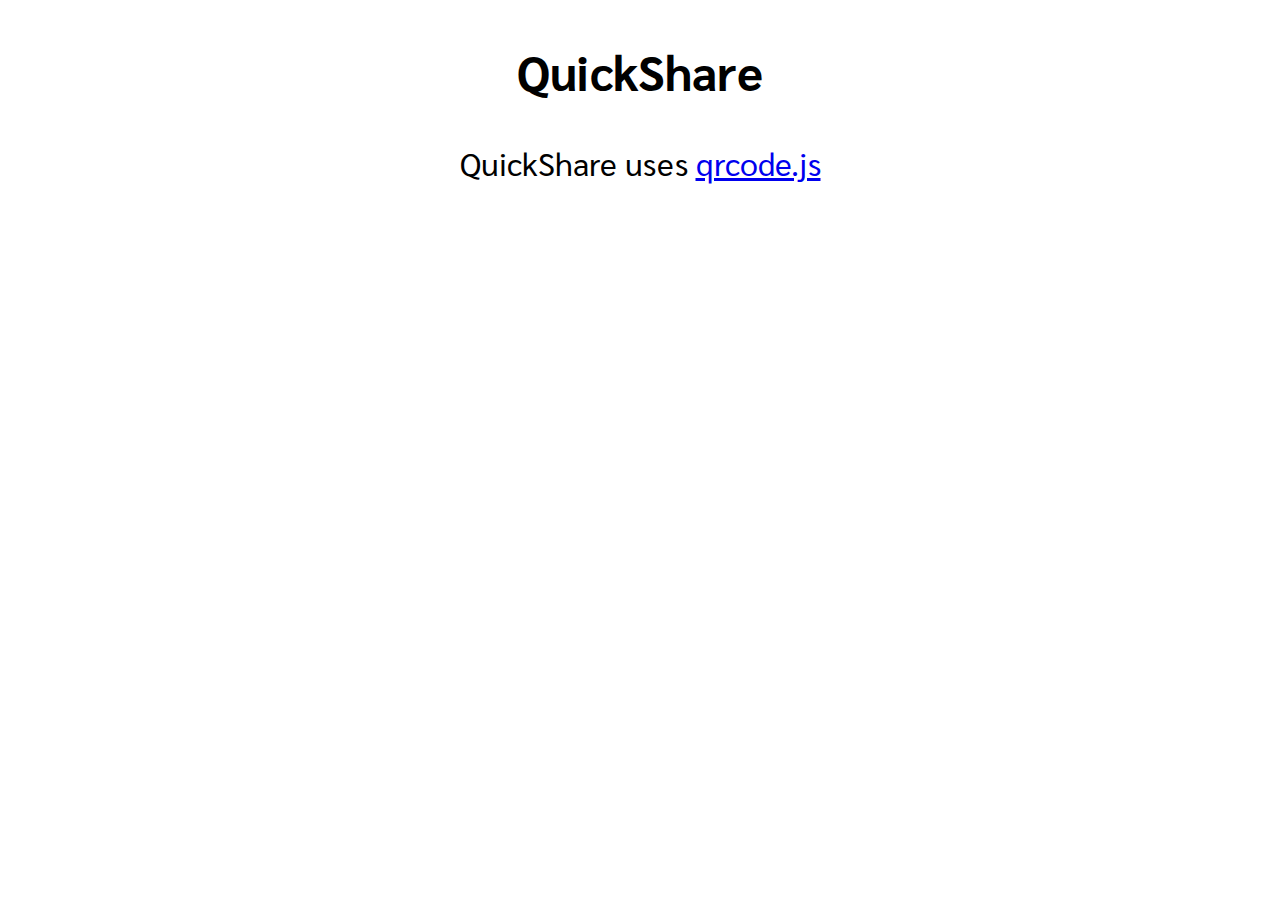
==== about.html @ b5ec9c54 "Initial commit" ====
<!DOCTYPE html>
<html lang="en">
<head>
    <meta charset="UTF-8">
    <meta http-equiv="X-UA-Compatible" content="IE=edge">
    <meta name="viewport" content="width=device-width, initial-scale=1.0">
    <link rel="manifest" href="quickshare.webmanifest">
    <link rel="stylesheet" href="https://fonts.googleapis.com/css2?family=Sarabun">
    <link rel="stylesheet" href="styles.css">
    <script type="text/javascript" src="about.js"></script>
    <title>QuickShare</title>
</head>
<body>
    <h2>QuickShare</h2>
    <div>QuickShare uses <a href="https://davidshimjs.github.io/qrcodejs/">qrcode.js</a></div>
</body>
</html>
---- styles.css ----
body {
    display: grid;
    place-items: center;
    margin: 0;
    font-family: 'Sarabun';
    font-size: 32px;
}

#qrLink {
    font-size: 90%;
}
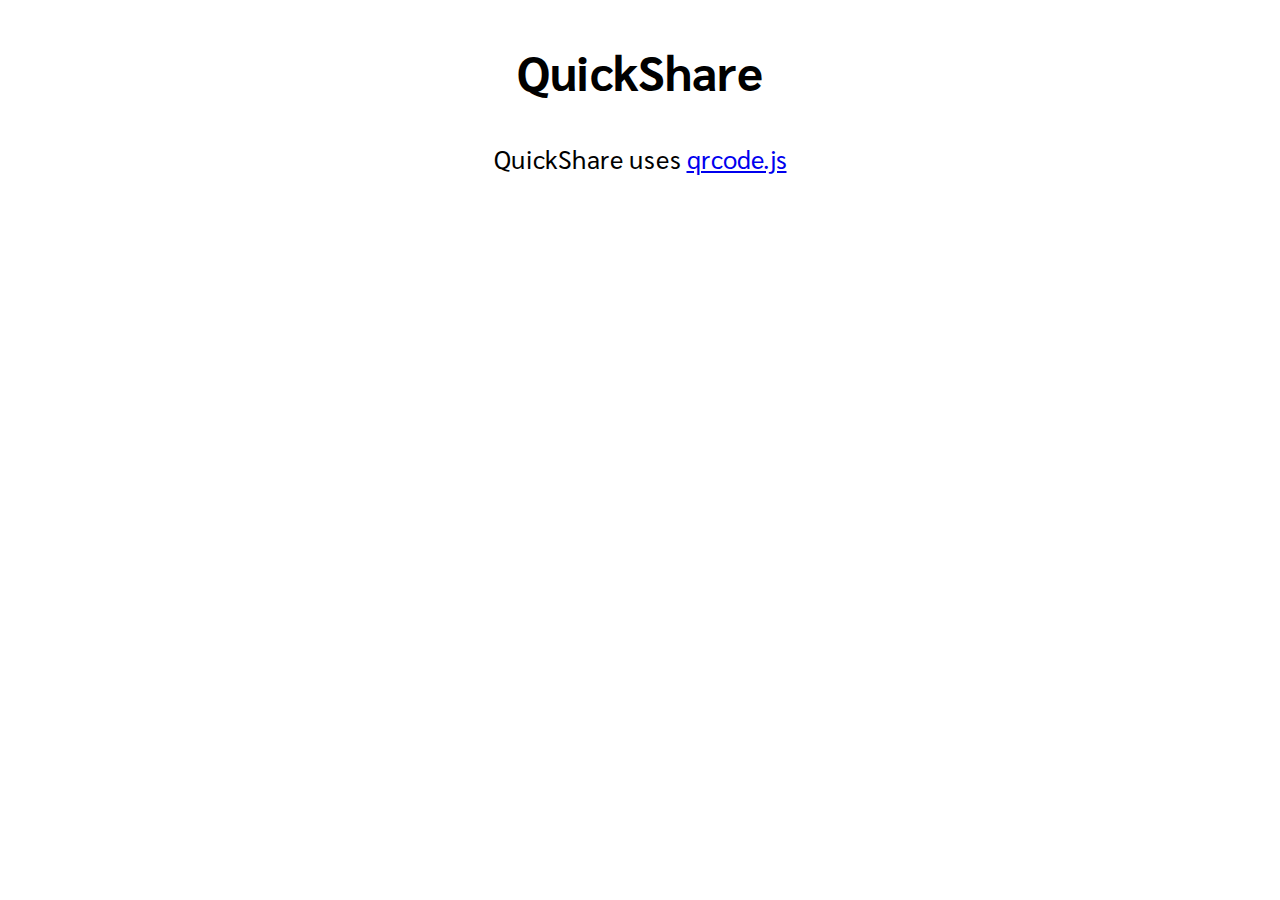
==== commit bf1c7049: "WORKING???" ====
--- a/about.html
+++ b/about.html
@@ -12,6 +12,6 @@
 </head>
 <body>
     <h2>QuickShare</h2>
-    <div>QuickShare uses <a href="https://davidshimjs.github.io/qrcodejs/">qrcode.js</a></div>
+    <div id="attributions">QuickShare uses <a href="https://davidshimjs.github.io/qrcodejs/">qrcode.js</a></div>
 </body>
 </html>--- a/styles.css
+++ b/styles.css
@@ -8,4 +8,8 @@
 
 #qrLink {
     font-size: 90%;
+}
+
+#attributions {
+    font-size: 80%;
 }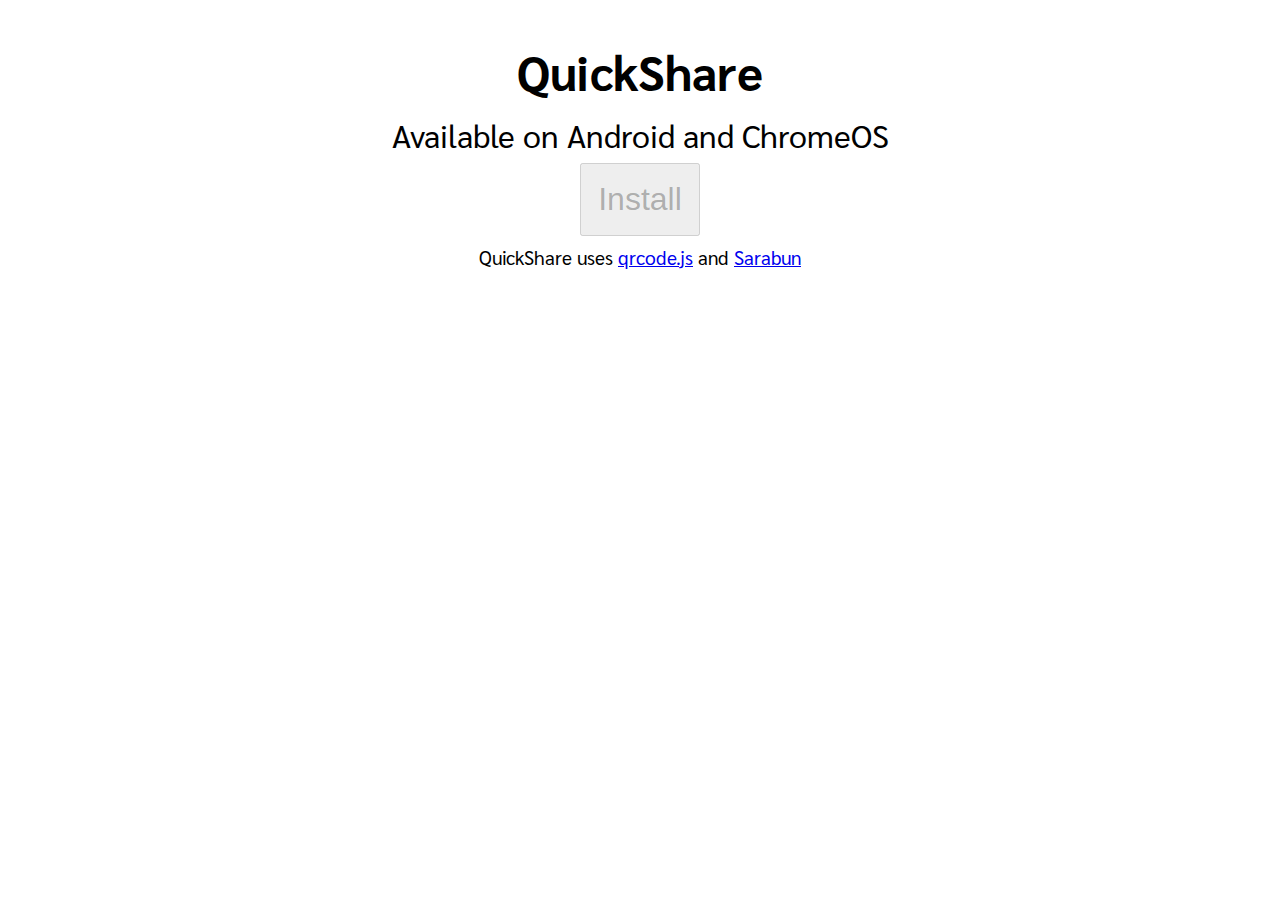
==== commit eca81fe1: "add custom install flow" ====
--- a/about.html
+++ b/about.html
@@ -11,7 +11,9 @@
     <title>QuickShare</title>
 </head>
 <body>
-    <h2>QuickShare</h2>
-    <div id="attributions">QuickShare uses <a href="https://davidshimjs.github.io/qrcodejs/">qrcode.js</a></div>
+    <h2 id="header">QuickShare</h2>
+    <div id="description">Available on Android and ChromeOS</div>
+    <button id="installButton" disabled="disabled">Install</button>
+    <div id="attributions">QuickShare uses <a href="https://davidshimjs.github.io/qrcodejs/">qrcode.js</a> and <a href="https://fonts.google.com/specimen/Sarabun">Sarabun</a></div>
 </body>
 </html>--- a/styles.css
+++ b/styles.css
@@ -3,7 +3,13 @@
     place-items: center;
     margin: 0;
     font-family: 'Sarabun';
-    font-size: 32px;
+    font-size: 2em;
+}
+
+#installButton {
+    padding: 0.5em;
+    margin: 0.25em;
+    font-size: 1em;
 }
 
 #qrLink {
@@ -11,5 +17,9 @@
 }
 
 #attributions {
-    font-size: 80%;
+    font-size: 60%;
+}
+
+#header {
+    margin-bottom: 0.25em;
 }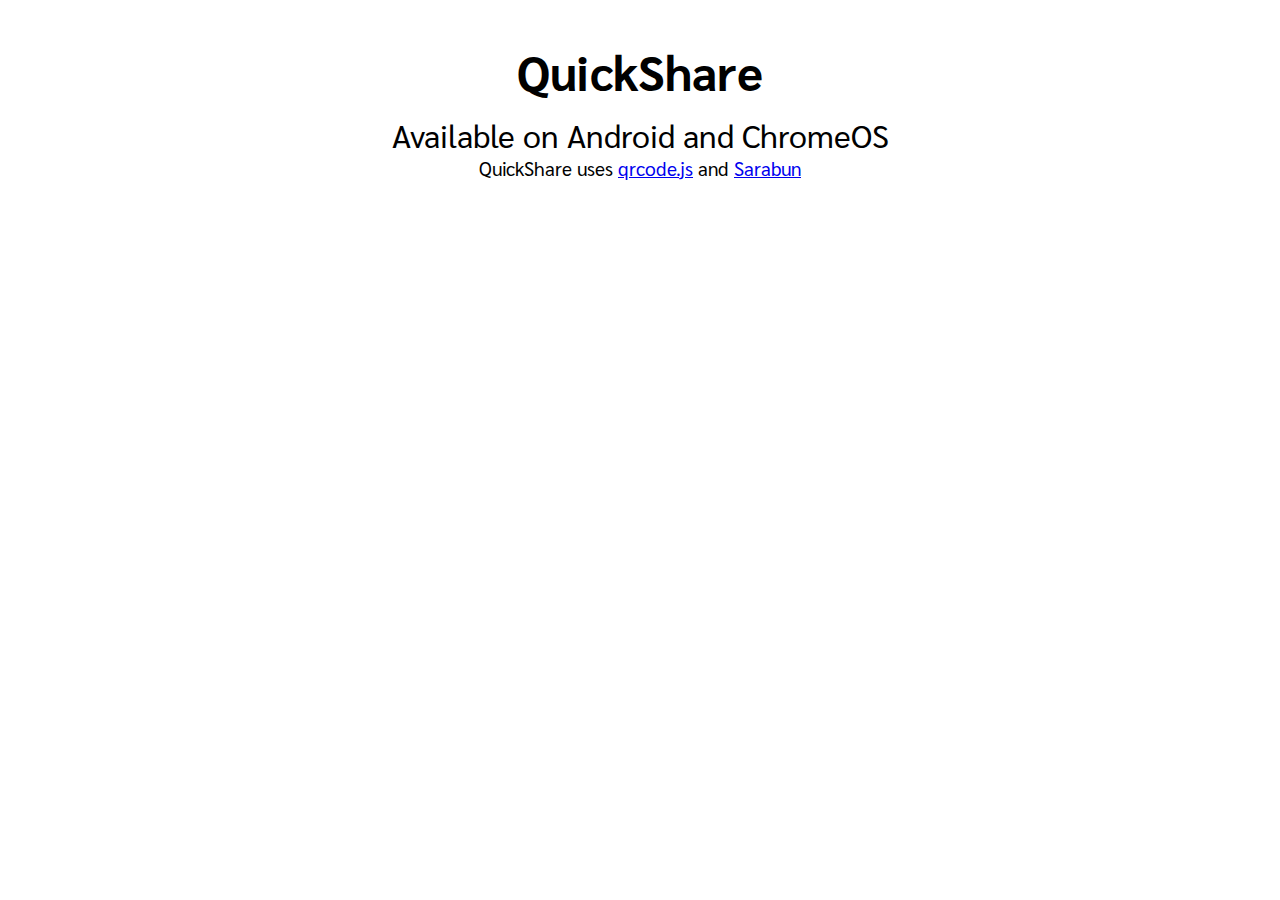
==== commit 59aa91cc: "hide button when unavailable" ====
--- a/about.html
+++ b/about.html
@@ -13,7 +13,7 @@
 <body>
     <h2 id="header">QuickShare</h2>
     <div id="description">Available on Android and ChromeOS</div>
-    <button id="installButton" disabled="disabled">Install</button>
+    <button id="installButton">Install</button>
     <div id="attributions">QuickShare uses <a href="https://davidshimjs.github.io/qrcodejs/">qrcode.js</a> and <a href="https://fonts.google.com/specimen/Sarabun">Sarabun</a></div>
 </body>
 </html>--- a/styles.css
+++ b/styles.css
@@ -4,6 +4,10 @@
     margin: 0;
     font-family: 'Sarabun';
     font-size: 2em;
+}
+
+#description {
+    text-align: center;
 }
 
 #installButton {
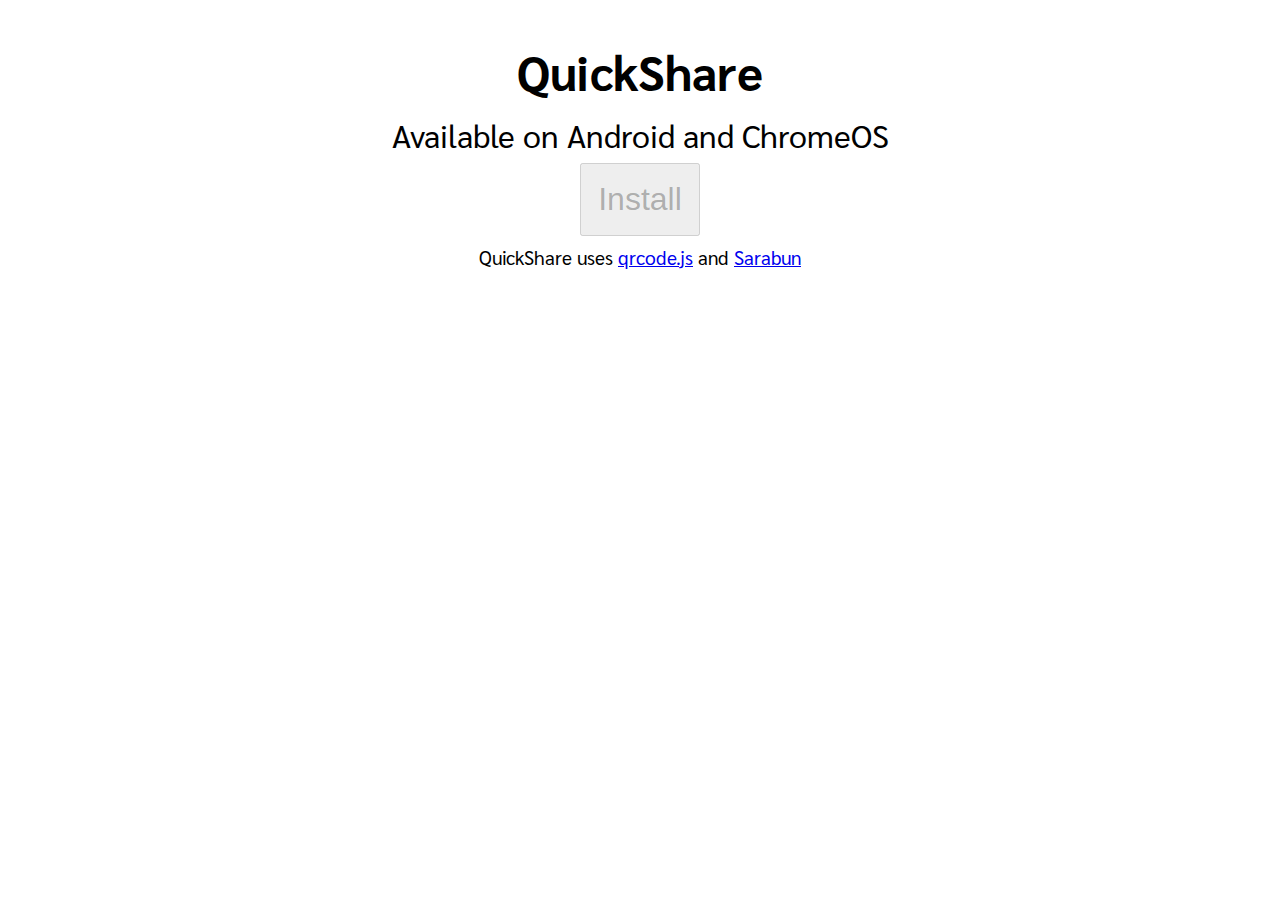
==== commit 3a29991e: "added platform filter" ====
--- a/about.html
+++ b/about.html
@@ -12,8 +12,8 @@
 </head>
 <body>
     <h2 id="header">QuickShare</h2>
-    <div id="description">Available on Android and ChromeOS</div>
-    <button id="installButton">Install</button>
+    <div id="availability">Available on Android and ChromeOS</div>
+    <button id="installButton" disabled>Install</button>
     <div id="attributions">QuickShare uses <a href="https://davidshimjs.github.io/qrcodejs/">qrcode.js</a> and <a href="https://fonts.google.com/specimen/Sarabun">Sarabun</a></div>
 </body>
 </html>--- a/styles.css
+++ b/styles.css
@@ -6,7 +6,7 @@
     font-size: 2em;
 }
 
-#description {
+#availability {
     text-align: center;
 }
 
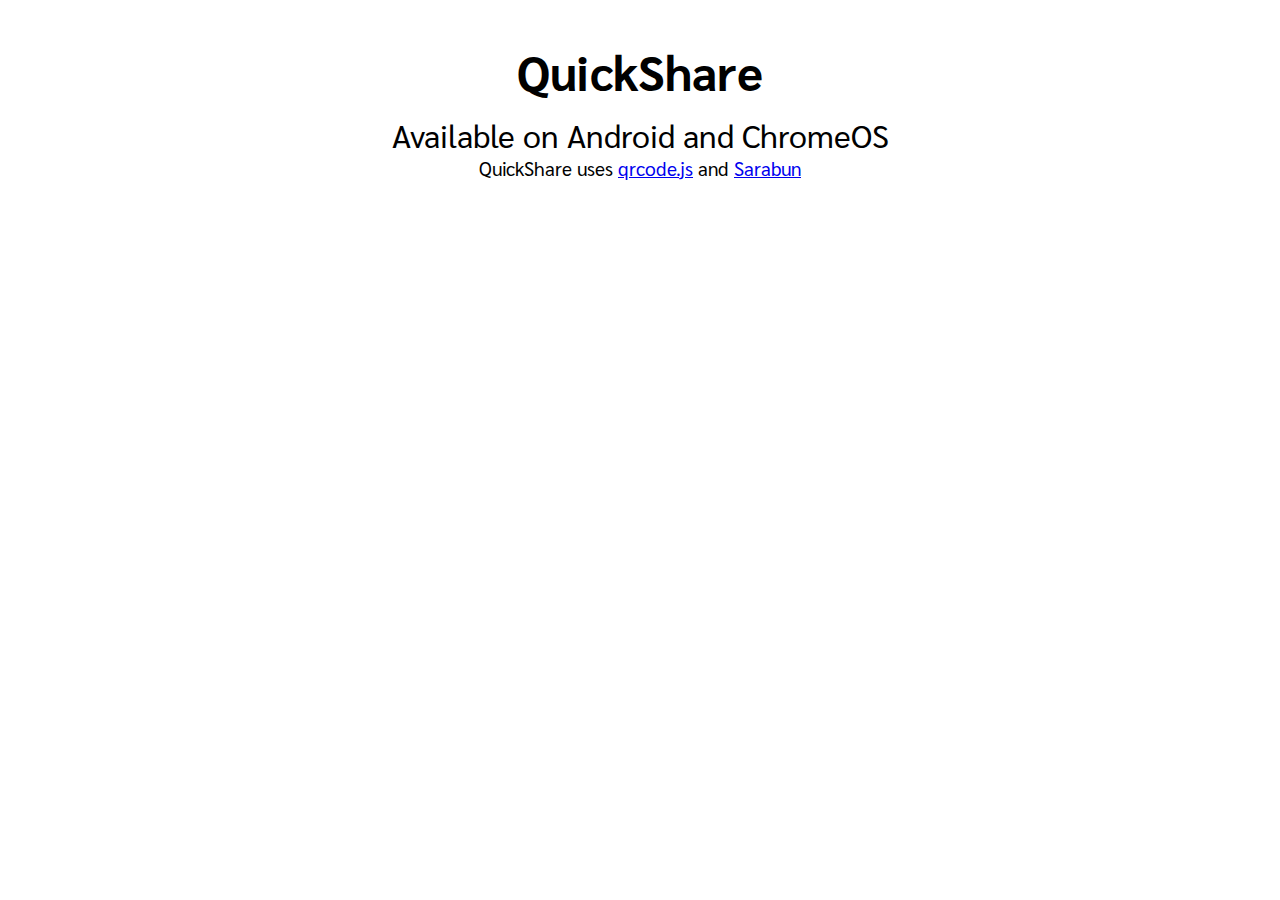
==== commit 20413559: "invert button logic" ====
--- a/about.html
+++ b/about.html
@@ -13,7 +13,7 @@
 <body>
     <h2 id="header">QuickShare</h2>
     <div id="availability">Available on Android and ChromeOS</div>
-    <button id="installButton" disabled>Install</button>
+    <button id="installButton">Install</button>
     <div id="attributions">QuickShare uses <a href="https://davidshimjs.github.io/qrcodejs/">qrcode.js</a> and <a href="https://fonts.google.com/specimen/Sarabun">Sarabun</a></div>
 </body>
 </html>